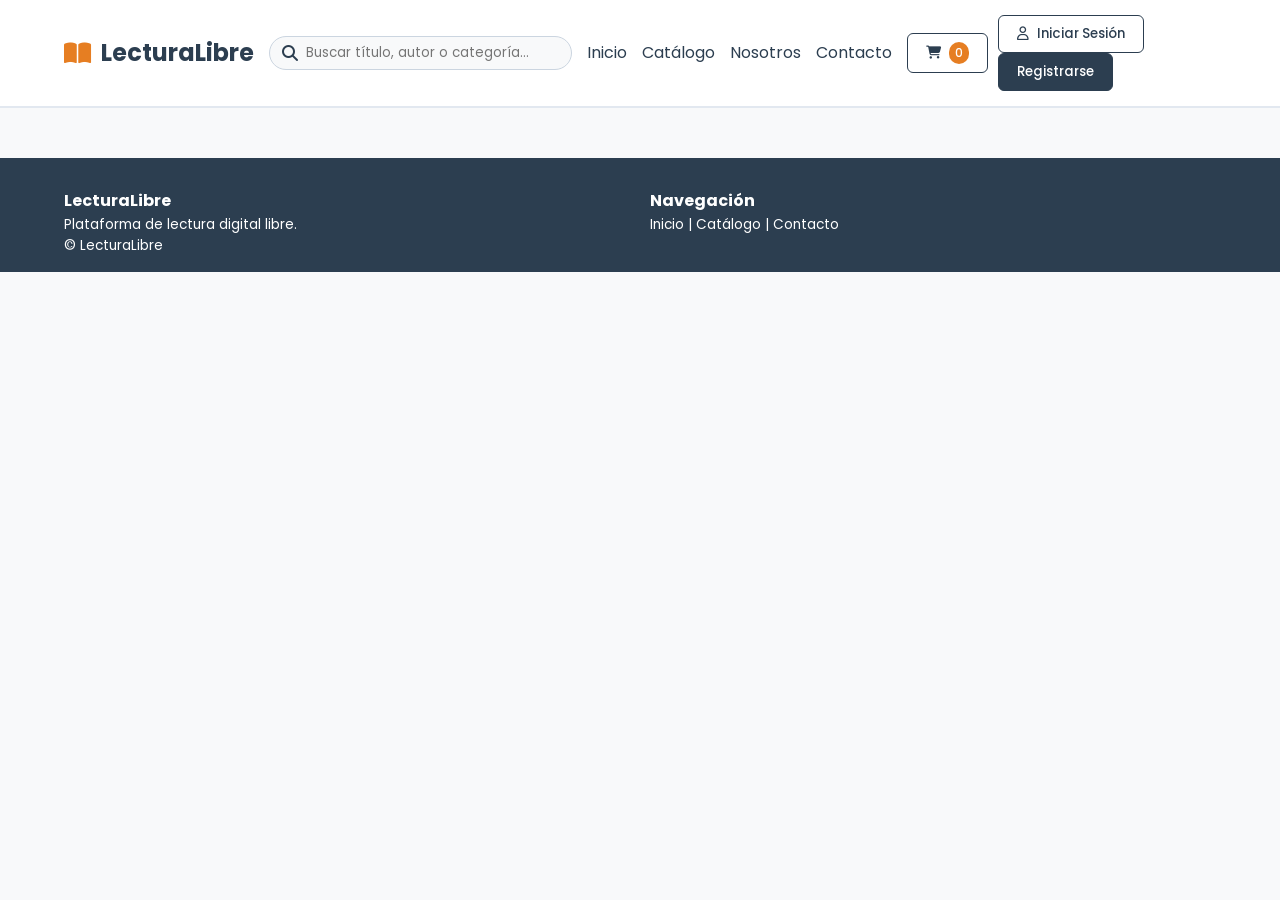
==== carrito.html @ 7ca77056 "Agrega las primeras páginas y funcionalidades de LecturaLibre" ====
<!DOCTYPE html>
<html lang="es">
<head>
    <meta charset="UTF-8">
    <meta name="viewport" content="width=device-width, initial-scale=1.0">
    <title>LecturaLibre - Plataforma Gratuita</title>
    <link rel="stylesheet" href="assets/css/estilos.css">
    <script src="assets/js/main.js"></script>
</head>
<body>

    <header>
        <div class="container navbar">
            <a href="javascript:void(0)" class="logo" onclick="window.location.href='index.html'">
                <i class="fa-solid fa-book-open"></i><span>LecturaLibre</span>
            </a>

            <div class="search-bar">
                <i class="fa-solid fa-magnifying-glass"></i>
                <input type="text" id="global-search" placeholder="Buscar título, autor o categoría..." onkeyup="filterBooks()">
            </div>

            <ul class="nav-links">
                <li><a href="javascript:void(0)" id="link-inicio" onclick="window.location.href='index.html'">Inicio</a></li>
                <li><a href="javascript:void(0)" id="link-catalogo" onclick="window.location.href='catalogo.html'">Catálogo</a></li>
                <li><a href="javascript:void(0)" id="link-nosotros" onclick="window.location.href='nosotros.html'">Nosotros</a></li>
                <li><a href="javascript:void(0)" id="link-contacto" onclick="window.location.href='contacto.html'">Contacto</a></li>
                <li id="author-nav-item" style="display: none;"><a href="javascript:void(0)" id="link-author-dashboard" onclick="window.location.href='panelautor.html'">Panel Autor</a></li>
                <li id="worker-nav-item" style="display: none;"><a href="javascript:void(0)" id="link-worker-dashboard" onclick="window.location.href='paneltrabajador.html'">Panel Trabajador</a></li>
                <li id="admin-nav-item" style="display: none;"><a href="javascript:void(0)" id="link-admin-dashboard" onclick="window.location.href='paneladmin.html'">Panel Admin</a></li>
            </ul>

            <div class="user-actions">
                <button class="btn" onclick="window.location.href='carrito.html'"><i class="fa-solid fa-cart-shopping"></i> <span id="cart-count" class="badge">0</span></button>
                <div id="auth-buttons">
                    <button class="btn" onclick="openAuthModal('login')"><i class="fa-regular fa-user"></i> Iniciar Sesión</button>
                    <button class="btn btn-primary" onclick="openAuthModal('signup')">Registrarse</button>
                </div>
                <div id="user-menu" style="display: none; gap: 10px; align-items: center;">
                    <button class="btn" onclick="window.location.href='perfil.html'"><i class="fa-solid fa-circle-user"></i> <span id="user-display-name">Usuario</span></button>
                    <button class="btn btn-danger" onclick="logout()"><i class="fa-solid fa-right-from-bracket"></i></button>
                </div>
            </div>
        </div>
    </header>

         <div class="modal-overlay" id="authModal">
        <div class="modal">
            <span class="close-modal" onclick="closeAuthModal()">&times;</span>
            
            <form id="loginForm" onsubmit="handleLogin(event)">
                <h3 style="margin-bottom: 15px;">Iniciar Sesión</h3>
                <div class="form-group">
                    <label>Correo Electrónico</label>
                    <input type="email" id="login-email" placeholder="usuario@correo.com" required>
                </div>
                <div class="form-group">
                    <label>Contraseña</label>
                    <input type="password" placeholder="••••••••" required>
                </div>
                <div class="form-group">
                    <label>Seleccionar Rol de Prueba:</label>
                    <select id="user-role">
                        <option value="user">Usuario Lector</option>
                        <option value="author">Autor</option>
                        <option value="worker">Trabajador</option>
                        <option value="admin">Administrador</option>
                    </select>
                </div>
                <button type="submit" class="btn btn-primary" style="width: 100%;">Ingresar</button>
                <p class="auth-toggle">¿Olvidaste tu contraseña? <a onclick="toggleAuthMode('recover')">Recuperar aquí</a></p>
                <p class="auth-toggle">¿No tienes una cuenta? <a onclick="toggleAuthMode('signup')">Regístrate aquí</a></p>
            </form>

            <form id="signupForm" style="display: none;" onsubmit="handleSignUp(event)">
                <h3 style="margin-bottom: 15px;">Crear una Cuenta</h3>
                <div class="form-group">
                    <label>Nombre Completo</label>
                    <input type="text" id="signup-name" placeholder="Tu Nombre" required>
                </div>
                <div class="form-group">
                    <label>Correo Electrónico</label>
                    <input type="email" id="signup-email" placeholder="usuario@correo.com" required>
                </div>
                <div class="form-group">
                    <label>Contraseña</label>
                    <input type="password" placeholder="••••••••" required>
                </div>
                <div class="form-group">
                    <label>Tipo de Cuenta:</label>
                    <select id="signup-role">
                        <option value="user">Usuario Lector</option>
                        <option value="author">Autor</option>
                        <option value="worker">Trabajador</option>
                        <option value="admin">Administrador</option>
                    </select>
                </div>
                <button type="submit" class="btn btn-primary" style="width: 100%;">Registrarse</button>
                <p class="auth-toggle">¿Ya tienes cuenta? <a onclick="toggleAuthMode('login')">Inicia sesión</a></p>
            </form>

            <form id="recoverForm" style="display: none;" onsubmit="handleRecoverPass(event)">
                <h3 style="margin-bottom: 15px;">Recuperar Contraseña</h3>
                <p style="font-size:0.85rem; color: var(--wf-gray); margin-bottom:15px;">Ingresa tu correo registrado para enviarte un enlace de restablecimiento.</p>
                <div class="form-group">
                    <label>Correo Electrónico</label>
                    <input type="email" id="recover-email" placeholder="usuario@correo.com" required>
                </div>
                <button type="submit" class="btn btn-primary" style="width: 100%;">Enviar Correo</button>
                <p class="auth-toggle"><a onclick="toggleAuthMode('login')">&larr; Volver a inicio de sesión</a></p>
            </form>
        </div>
    </div>

    <footer>
    <div class="container footer-cols">
        <div>
            <h4>LecturaLibre</h4>
            <p style="font-size: 0.85rem;">Plataforma de lectura digital libre.</p>
            <p style="font-size: 0.85rem;">&copy; <span id="footer-year"></span> LecturaLibre</p>
        </div>

        <nav aria-label="Navegación del pie de página">
            <h4>Navegación</h4>
            <p style="font-size: 0.85rem;">
                <a href="index.html">Inicio</a>
                <span aria-hidden="true"> | </span>
                <a href="catalogo.html">Catálogo</a>
                <span aria-hidden="true"> | </span>
                <a href="contacto.html">Contacto</a>
            </p>
        </nav>
    </div>
</footer>
</body>
</html>
---- assets/css/estilos.css ----
:root {
            --wf-dark: #2c3e50;
            --wf-gray: #718096;
            --wf-light-gray: #e2e8f0;
            --wf-bg: #f8f9fa;
            --wf-white: #ffffff;
            --wf-accent: #e67e22;
            --wf-border: #cbd5e0;
            --radius: 6px;
        }

        * { margin: 0; padding: 0; box-sizing: border-box; font-family: 'Poppins', sans-serif; }
        body { background-color: var(--wf-bg); color: var(--wf-dark); line-height: 1.6; display: flex; flex-direction: column; min-height: 100vh; }
        a { text-decoration: none; color: inherit; }
        ul { list-style: none; }

        .container { width: 90%; max-width: 1200px; margin: 0 auto; }
        main.container { flex: 1; margin-top: 30px; }

        .btn {
            display: inline-flex; align-items: center; gap: 8px; justify-content: center;
            padding: 8px 18px; border-radius: var(--radius); font-weight: 500;
            cursor: pointer; border: 1px solid var(--wf-dark); background: var(--wf-white);
            color: var(--wf-dark); transition: all 0.2s ease;
        }
        .btn:hover { background: var(--wf-dark); color: var(--wf-white); }
        .btn-primary { background: var(--wf-dark); color: var(--wf-white); }
        .btn-primary:hover { background: #1a252f; }
        .btn-danger { border-color: #e74c3c; color: #e74c3c; }
        .btn-danger:hover { background: #e74c3c; color: white; }

        .page-section { display: none; }
        .page-section.active { display: block; }

        header { position: sticky; top: 0; background-color: var(--wf-white); border-bottom: 2px solid var(--wf-light-gray); z-index: 1000; }
        .navbar { display: flex; align-items: center; justify-content: space-between; padding: 15px 0; gap: 15px; }
        .logo { font-size: 1.5rem; font-weight: 700; color: var(--wf-dark); display: flex; align-items: center; gap: 10px; cursor: pointer; }
        .logo i { color: var(--wf-accent); }
        .search-bar { display: flex; align-items: center; background: var(--wf-bg); padding: 6px 12px; border-radius: 20px; width: 30%; border: 1px solid var(--wf-border); }
        .search-bar input { border: none; background: transparent; outline: none; width: 100%; padding-left: 8px; }
        .nav-links { display: flex; gap: 15px; }
        .nav-links a.active-link { color: var(--wf-accent); font-weight: 600; }
        .user-actions { display: flex; align-items: center; gap: 10px; }
        .badge { background: var(--wf-accent); color: white; padding: 2px 6px; border-radius: 10px; font-size: 0.75rem; }

        .hero { background: var(--wf-light-gray); padding: 40px; border-bottom: 1px solid var(--wf-border); margin-bottom: 30px; border-radius: var(--radius); }
        .hero-content { display: flex; align-items: center; justify-content: space-between; gap: 30px; }
        .placeholder-box { background: var(--wf-border); border: 2px dashed var(--wf-gray); display: flex; align-items: center; justify-content: center; color: var(--wf-gray); font-weight: 600; text-align: center; }
        .section-title { font-size: 1.5rem; margin-bottom: 20px; border-bottom: 2px solid var(--wf-dark); padding-bottom: 5px; display: inline-block; }

        .book-grid { display: grid; grid-template-columns: repeat(auto-fill, minmax(220px, 1fr)); gap: 20px; margin-bottom: 40px; }
        .book-card { background: var(--wf-white); border: 1px solid var(--wf-border); border-radius: var(--radius); padding: 12px; display: flex; flex-direction: column; position: relative; }
        .book-card-img { width: 100%; height: 200px; margin-bottom: 10px; }
        .wishlist-icon { position: absolute; top: 20px; right: 20px; font-size: 1.2rem; color: #e74c3c; cursor: pointer; background: white; padding: 5px; border-radius: 50%; box-shadow: 0 2px 5px rgba(0,0,0,0.2); }
        .stars { color: #f1c40f; margin: 5px 0; }

        .wf-table { width: 100%; border-collapse: collapse; margin-top: 15px; }
        .wf-table th, .wf-table td { border: 1px solid var(--wf-border); padding: 10px; text-align: left; font-size: 0.9rem; }
        .wf-table th { background: var(--wf-light-gray); }

        .tab-menu { display: flex; gap: 10px; border-bottom: 2px solid var(--wf-border); margin-bottom: 20px; flex-wrap: wrap; }
        .tab-btn { padding: 10px 20px; border: none; background: none; cursor: pointer; font-weight: 600; color: var(--wf-gray); }
        .tab-btn.active { color: var(--wf-accent); border-bottom: 3px solid var(--wf-accent); }

        .stats-grid { display: grid; grid-template-columns: repeat(auto-fit, minmax(200px, 1fr)); gap: 20px; margin-bottom: 25px; }
        .stat-card { background: var(--wf-white); padding: 20px; border-radius: var(--radius); border: 1px solid var(--wf-border); text-align: center; }
        .stat-card h3 { font-size: 1.8rem; color: var(--wf-accent); }

        .modal-overlay { position: fixed; top: 0; left: 0; width: 100%; height: 100%; background: rgba(0, 0, 0, 0.5); display: none; justify-content: center; align-items: center; z-index: 2000; }
        .modal { background: var(--wf-white); padding: 25px; border-radius: var(--radius); width: 90%; max-width: 500px; max-height: 90vh; overflow-y: auto; position: relative; }
        .close-modal { position: absolute; top: 10px; right: 15px; font-size: 1.3rem; cursor: pointer; }
        .form-group { margin-bottom: 15px; }
        .form-group label { display: block; font-size: 0.85rem; margin-bottom: 5px; font-weight: 500; }
        .form-group input, .form-group select, .form-group textarea { width: 100%; padding: 8px; border: 1px solid var(--wf-border); border-radius: var(--radius); }

        .auth-toggle { font-size: 0.85rem; text-align: center; margin-top: 15px; color: var(--wf-gray); }
        .auth-toggle a { color: var(--wf-accent); font-weight: 600; text-decoration: underline; cursor: pointer; }

        footer { background: var(--wf-dark); color: var(--wf-white); padding: 30px 0 15px; margin-top: 50px; }
        .footer-cols { display: grid; grid-template-columns: repeat(auto-fit, minmax(200px, 1fr)); gap: 20px; }

        @media print {
            header, footer, .tab-menu, .btn, .search-bar, .user-actions { display: none !important; }
            body { background: white; color: black; }
            .container { width: 100%; max-width: 100%; }
            #admin-dashboard, #adm-reportes { display: block !important; }
            .wf-table th, .wf-table td { border: 1px solid #000; }
        }

        @font-face {
    font-family: 'Poppins';
    src: url('../fonts/poppins-300.woff2') format('woff2');
    font-style: normal;
    font-weight: 300;
    font-display: swap;
}

@font-face {
    font-family: 'Poppins';
    src: url('../fonts/poppins-400.woff2') format('woff2');
    font-style: normal;
    font-weight: 400;
    font-display: swap;
}

@font-face {
    font-family: 'Poppins';
    src: url('../fonts/poppins-500.woff2') format('woff2');
    font-style: normal;
    font-weight: 500;
    font-display: swap;
}

@font-face {
    font-family: 'Poppins';
    src: url('../fonts/poppins-600.woff2') format('woff2');
    font-style: normal;
    font-weight: 600;
    font-display: swap;
}

@font-face {
    font-family: 'Poppins';
    src: url('../fonts/poppins-700.woff2') format('woff2');
    font-style: normal;
    font-weight: 700;
    font-display: swap;
}

@font-face {
    font-family: 'Font Awesome 6 Free';
    src: url('../fonts/fa-regular-400.woff2') format('woff2');
    font-style: normal;
    font-weight: 400;
    font-display: block;
}

@font-face {
    font-family: 'Font Awesome 6 Free';
    src: url('../fonts/fa-solid-900.woff2') format('woff2');
    font-style: normal;
    font-weight: 900;
    font-display: block;
}

.fa-solid,
.fa-regular {
    display: inline-block;
    font-family: 'Font Awesome 6 Free';
    font-style: normal;
    font-variant: normal;
    line-height: 1;
    text-rendering: auto;
    -webkit-font-smoothing: antialiased;
    -moz-osx-font-smoothing: grayscale;
}

.fa-solid { font-weight: 900; }
.fa-regular { font-weight: 400; }

.fa-book-open::before { content: "\f518"; }
.fa-magnifying-glass::before { content: "\f002"; }
.fa-cart-shopping::before { content: "\f07a"; }
.fa-user::before { content: "\f007"; }
.fa-circle-user::before { content: "\f2bd"; }
.fa-right-from-bracket::before { content: "\f2f5"; }
.fa-heart::before { content: "\f004"; }
.fa-download::before { content: "\f019"; }
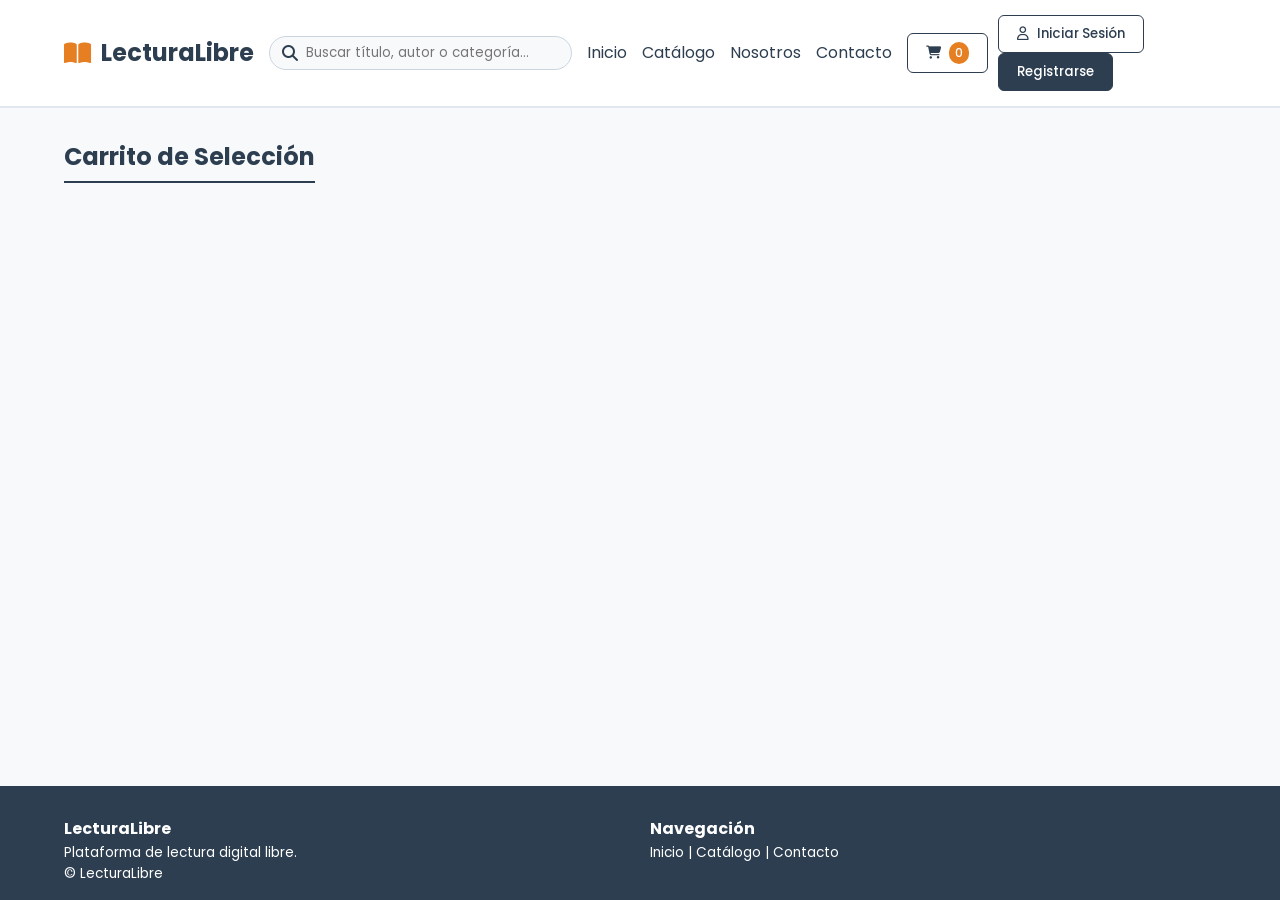
==== commit e4a37712: "Agrega contenido al catálogo, carrito, Nosotros y Contacto" ====
--- a/carrito.html
+++ b/carrito.html
@@ -44,6 +44,17 @@
         </div>
     </header>
 
+    <main class="container">
+        <section id="carrito" class="page-section active">
+            <h2 class="section-title">Carrito de Selección</h2>
+            <div id="cart-items"></div>
+            <div id="cart-summary" style="margin-top: 20px; text-align: right; display: none;">
+                <h3>Total: <span style="color: #27ae60;">Gratis ($0.00)</span></h3>
+                <button class="btn btn-primary" style="margin-top: 10px;" onclick="processFreeCheckout()">Confirmar y Descargar Selección</button>
+            </div>
+        </section>
+    </main>
+    
          <div class="modal-overlay" id="authModal">
         <div class="modal">
             <span class="close-modal" onclick="closeAuthModal()">&times;</span>
